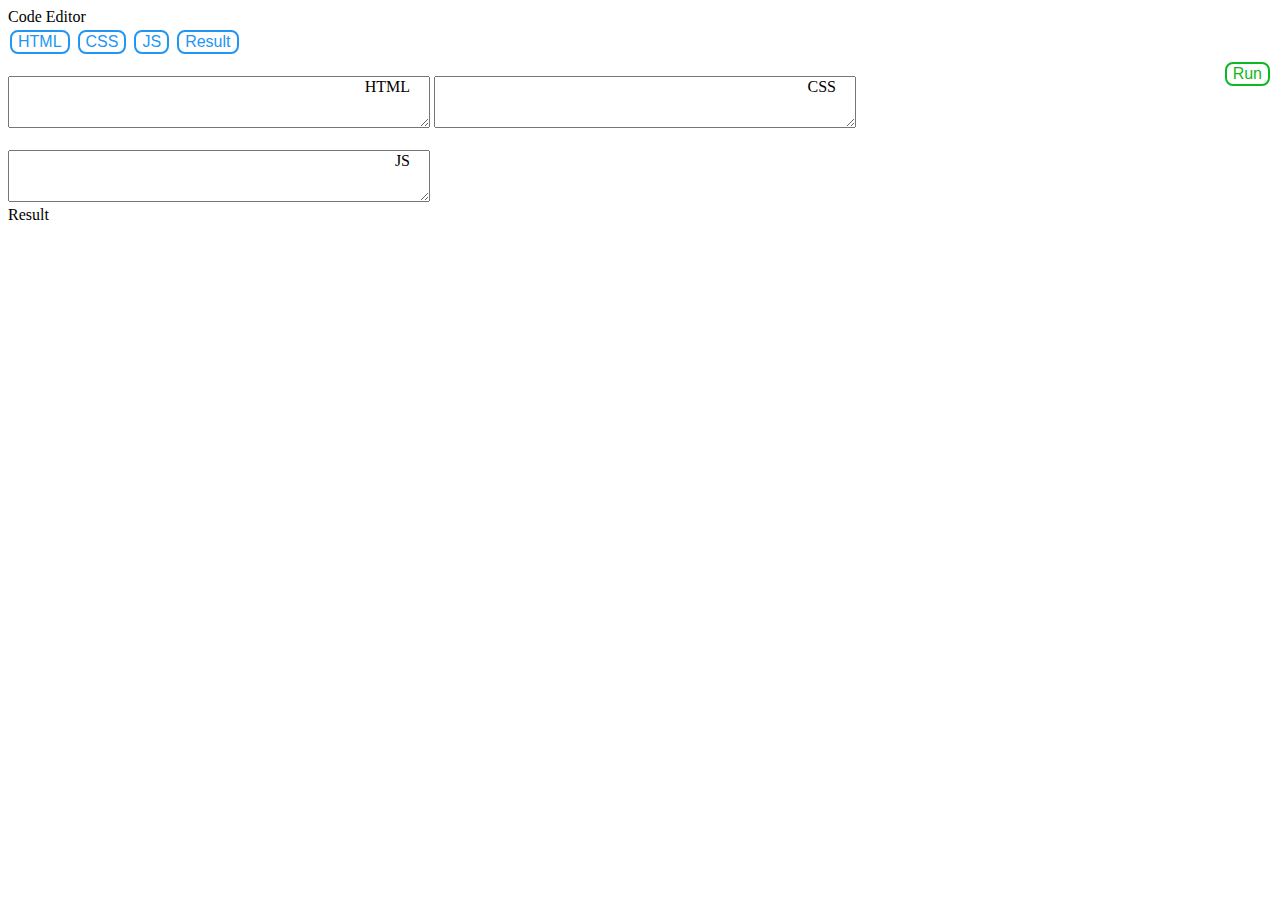
==== jsbin.html @ e0118385 "First commit" ====
<!DOCTYPE html>
<html lang="en">
    <head>
        <link href="https://cdn.jsdelivr.net/npm/bootstrap@5.0.2/dist/css/bootstrap.min.css" rel="stylesheet" integrity="sha384-EVSTQN3/azprG1Anm3QDgpJLIm9Nao0Yz1ztcQTwFspd3yD65VohhpuuCOmLASjC" crossorigin="anonymous">
        <meta charset="utf-8">
        <meta name="viewport" content="width=device-width, initial-scale=1">
        <link rel="stylesheet" href="style.css">
        <script src="jquery-3.6.3.min.js"></script>
        <script src="jsbinjquery.js"></script>
        <title>Online Code Editor</title>
    </head>
    <body>
        <script src="https://cdn.jsdelivr.net/npm/bootstrap@5.0.2/dist/js/bootstrap.bundle.min.js" integrity="sha384-MrcW6ZMFYlzcLA8Nl+NtUVF0sA7MsXsP1UyJoMp4YLEuNSfAP+JcXn/tWtIaxVXM" crossorigin="anonymous"></script>
        <nav class="navbar navbar-light bg-light">
            <div>
                <span class="navbar-brand mb-0 h1">Code Editor</span>
            </div>
            <div style="margin: auto">
                <button type="button" class="button button1">HTML</button>
                <button type="button" class="button button1">CSS</button>
                <button type="button" class="button button1">JS</button>
                <button type="button" class="button button1">Result</button>
            </div>
            <div>
                <button class="button button2" style="float: right">Run</button>
            </div>
        </nav>
        <div>
        <div class="label-in-textarea" style="display:inline-block">
        <label for="html">HTML</label><br>
        <textarea id="html"></textarea>
        </div>
        <div class="label-in-textarea" style="display:inline-block">
        <label for="css">CSS</label><br>
        <textarea id="css"></textarea>
        </div>
        <div class="label-in-textarea" style="display:inline-block">
        <label for="js">JS</label><br>
        <textarea id="js"></textarea>
        </div>
        </div>
        <div>
            <label>Result</label>
        </div>
    </body>
</html>
---- style.css ----
.button {
  border: none;
  color: rgb(0, 0, 0);
  text-align: center;
  text-decoration: none;
  font-size: 16px;
  margin: 4px 2px;
  border-radius: 8px;
  transition-duration: 0.1s;
  cursor: hand;
}

.button1 {
  background-color: white; 
  color: #2196F3;
  border: 2px solid #2196F3;
}

.button1:hover {
  background-color: #2196F3;
  color: white;
}
.button2 {
  background-color: white; 
  color: #0cb920;
  border: 2px solid #0cb920;
}

.button2:hover {
  background-color: #0cb920;
  color: white;
}

textarea {
  padding: 10px;
}
.label-in-textarea {
  position: relative;
}
.label-in-textarea > label {
  position: absolute;
  top: 20px;
  right: 20px;
}
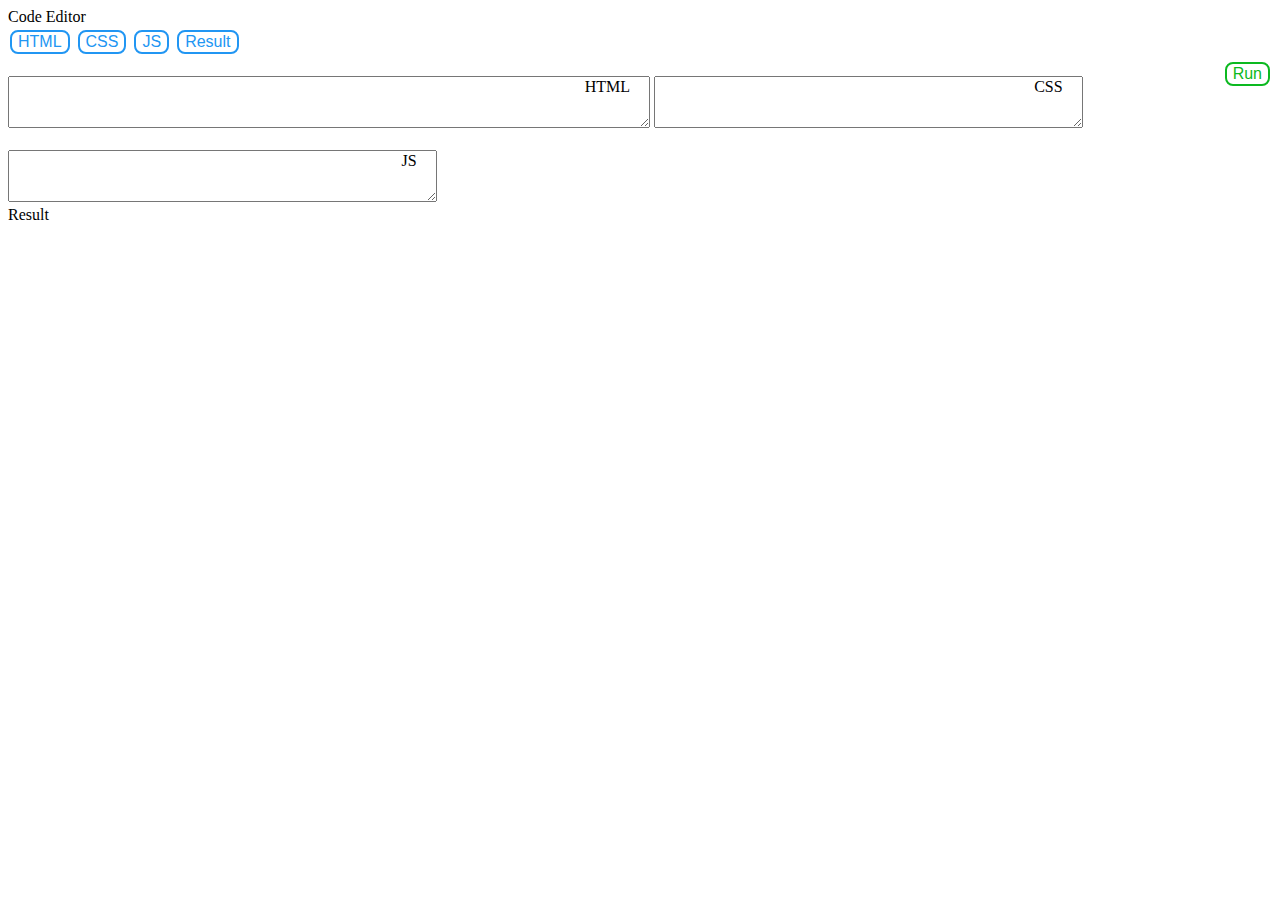
==== commit 70388b68: "S com" ====
--- a/jsbin.html
+++ b/jsbin.html
@@ -5,7 +5,7 @@
         <meta charset="utf-8">
         <meta name="viewport" content="width=device-width, initial-scale=1">
         <link rel="stylesheet" href="style.css">
-        <script src="jquery-3.6.3.min.js"></script>
+        <script src="jquery-3.6.3.js"></script>
         <script src="jsbinjquery.js"></script>
         <title>Online Code Editor</title>
     </head>
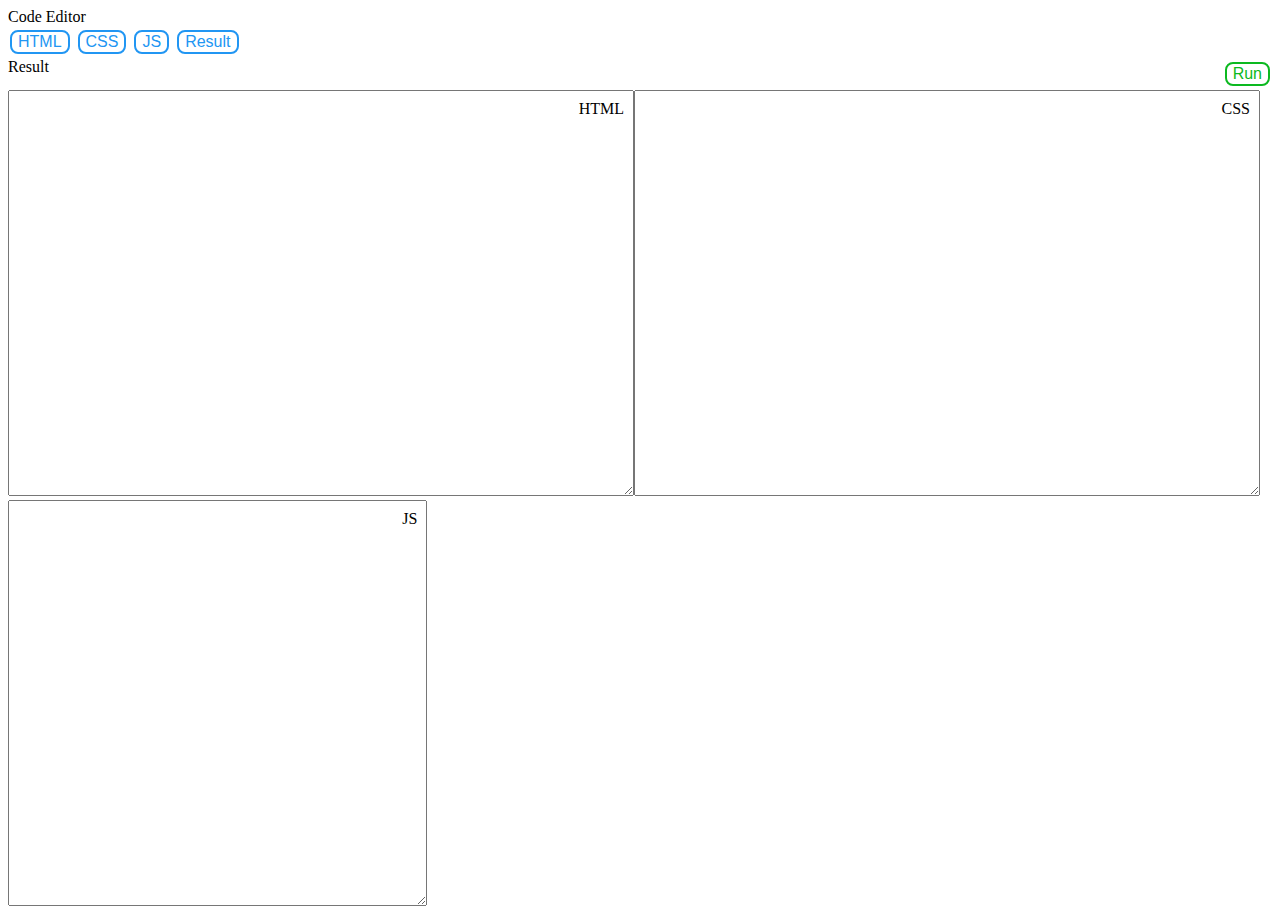
==== commit f72de482: "Try" ====
--- a/jsbin.html
+++ b/jsbin.html
@@ -5,7 +5,7 @@
         <meta charset="utf-8">
         <meta name="viewport" content="width=device-width, initial-scale=1">
         <link rel="stylesheet" href="style.css">
-        <script src="jquery-3.6.3.js"></script>
+        <script src="https://ajax.googleapis.com/ajax/libs/jquery/3.6.1/jquery.min.js"></script>
         <script src="jsbinjquery.js"></script>
         <title>Online Code Editor</title>
     </head>
@@ -16,31 +16,31 @@
                 <span class="navbar-brand mb-0 h1">Code Editor</span>
             </div>
             <div style="margin: auto">
-                <button type="button" class="button button1">HTML</button>
-                <button type="button" class="button button1">CSS</button>
-                <button type="button" class="button button1">JS</button>
-                <button type="button" class="button button1">Result</button>
+                <button type="button" class="button button1" id="bht">HTML</button>
+                <button type="button" class="button button1" id="bcs">CSS</button>
+                <button type="button" class="button button1" id="bjs">JS</button>
+                <button type="button" class="button button1" id="bre">Result</button>
             </div>
             <div>
                 <button class="button button2" style="float: right">Run</button>
             </div>
         </nav>
-        <div>
-        <div class="label-in-textarea" style="display:inline-block">
-        <label for="html">HTML</label><br>
+        <div id="#win" style="float:left">
+        <div id="dht" class="label-in-textarea">
+        <label for="html">HTML</label>
         <textarea id="html"></textarea>
         </div>
-        <div class="label-in-textarea" style="display:inline-block">
-        <label for="css">CSS</label><br>
+        <div id="dcs" class="label-in-textarea">
+        <label for="css">CSS</label>
         <textarea id="css"></textarea>
         </div>
-        <div class="label-in-textarea" style="display:inline-block">
-        <label for="js">JS</label><br>
+        <div id="djs" class="label-in-textarea">
+        <label for="js">JS</label>
         <textarea id="js"></textarea>
         </div>
         </div>
-        <div>
-            <label>Result</label>
+        <div id="dre">
+            Result
         </div>
     </body>
 </html>
--- a/style.css
+++ b/style.css
@@ -33,13 +33,16 @@
 }
 
 textarea {
-  padding: 10px;
+  min-height: 100px;
+  max-height: 500px;
 }
 .label-in-textarea {
   position: relative;
+  float: left;
 }
+
 .label-in-textarea > label {
   position: absolute;
-  top: 20px;
-  right: 20px;
+  top: 10px;
+  right: 10px;
 }